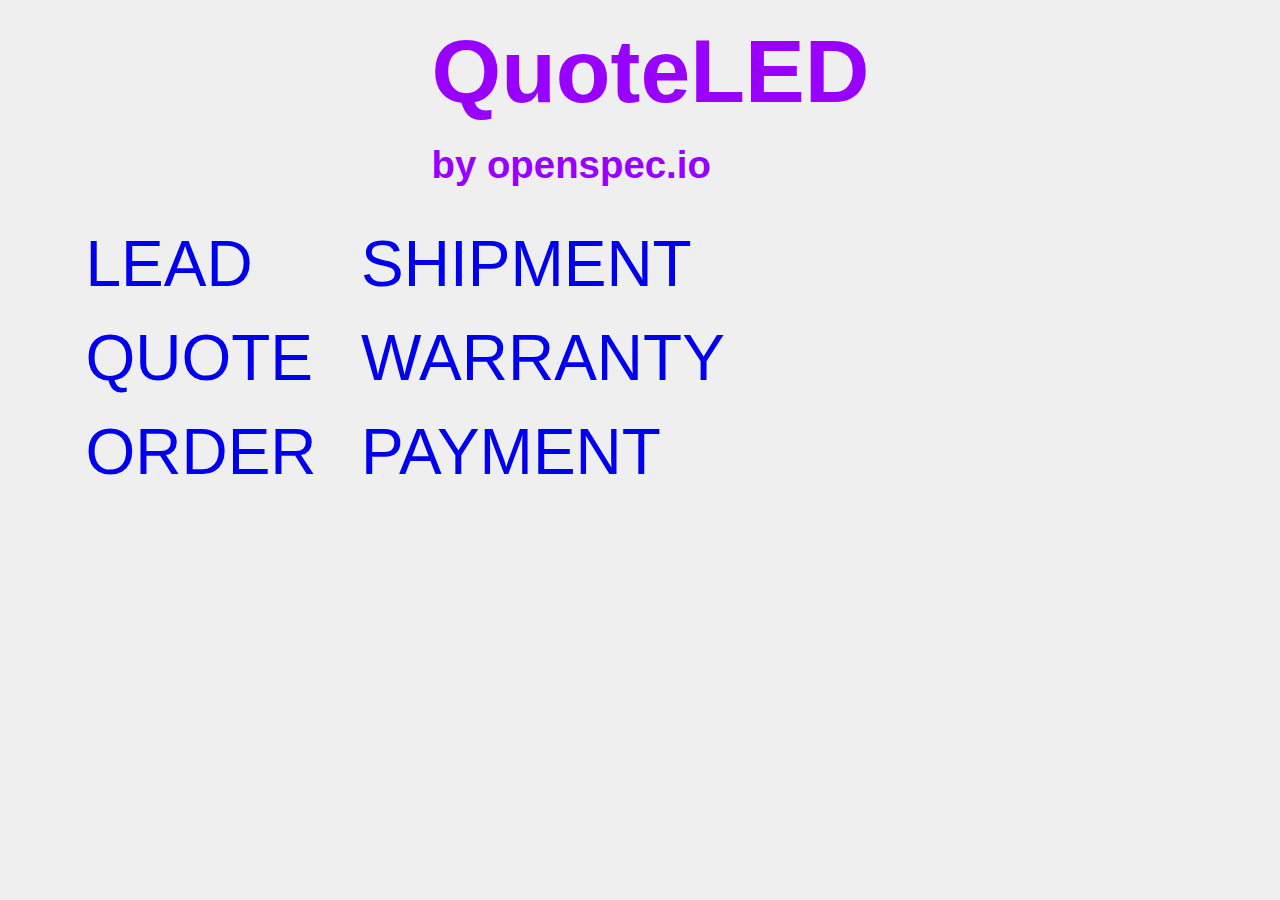
==== index.html @ 839856dc "Update index.html" ====
<!doctype html>
<html lang="en-US">

<head>
  <link rel="shortcut icon" href="favicon (3).ico" type="image/x-icon">
</head>

<style>
  body {
    background-color: #efefef;
  }
  
  h1, h2, h3, h4, h5, p {
    font-family: Arial;
    color: #9800ff; 
    display: block;
    margin: 20px auto;
    width: 33%;
  }
  
  h1 {
    font-size: 7vw;
  }
  
  h3 {
    font-size: 3vw;

  }
  
  p {
    font-size: 5vw;
  }
  
  a {
    text-decoration: none;
    margin: 20px auto;
  }
  
  a:hover {
    color: #9800ff;
  }
  
  .row1 {
    display: flex;
  }
  
  
</style>  
  
<header>
  <h1>QuoteLED</h1>
  <h3>by openspec.io<h3>
</header>

<body>
  <div class="row1">
    <br>
      <div class="row1col1">
        <p><a href="https://goo.gl/forms/yZeDtwyGJV2yYbZV2" target="_blank" >LEAD</a></p>
        <p><a href="https://goo.gl/forms/yZeDtwyGJV2yYbZV2" target="_blank" >QUOTE</a></p>
        <p><a href="https://goo.gl/forms/yZeDtwyGJV2yYbZV2" target="_blank" >ORDER</a></p>
      </div>
      <div class="row1col2">
        <p><a href="https://goo.gl/forms/yZeDtwyGJV2yYbZV2" target="_blank" >SHIPMENT</a></p>
        <p><a href="https://goo.gl/forms/yZeDtwyGJV2yYbZV2" target="_blank" >WARRANTY</a></p>
        <p><a href="https://goo.gl/forms/yZeDtwyGJV2yYbZV2" target="_blank" >PAYMENT</a></p>
      </div>
  </div>
</body>
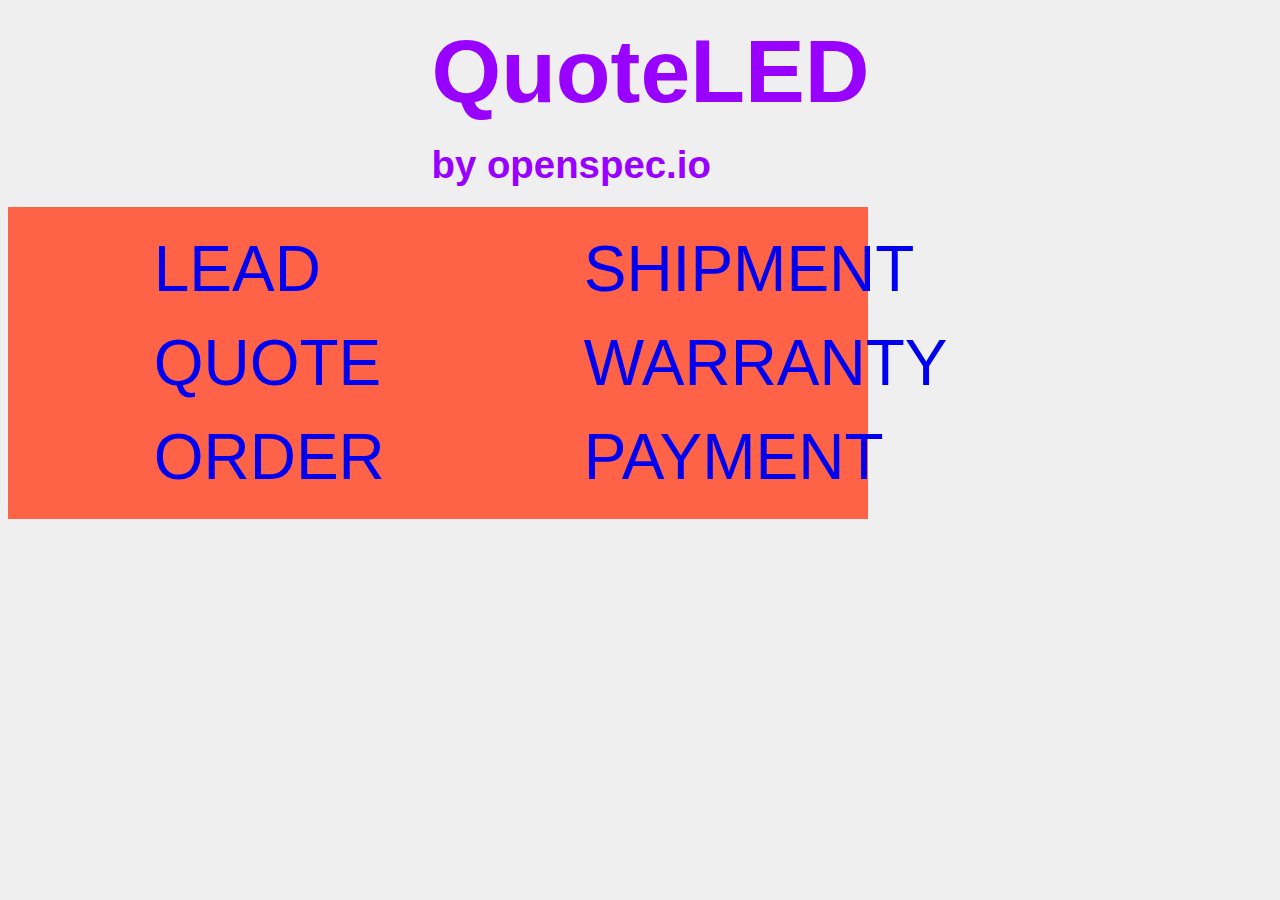
==== commit 79914744: "Update index.html" ====
--- a/index.html
+++ b/index.html
@@ -44,6 +44,13 @@
     display: flex;
   }
   
+  .col1 {
+    background: tomato;
+    padding: 5px;
+    width: 420px;
+    
+  }
+  
   
 </style>  
   
@@ -55,12 +62,12 @@
 <body>
   <div class="row1">
     <br>
-      <div class="row1col1">
+      <div class="col1">
         <p><a href="https://goo.gl/forms/yZeDtwyGJV2yYbZV2" target="_blank" >LEAD</a></p>
         <p><a href="https://goo.gl/forms/yZeDtwyGJV2yYbZV2" target="_blank" >QUOTE</a></p>
         <p><a href="https://goo.gl/forms/yZeDtwyGJV2yYbZV2" target="_blank" >ORDER</a></p>
       </div>
-      <div class="row1col2">
+      <div class="col1">
         <p><a href="https://goo.gl/forms/yZeDtwyGJV2yYbZV2" target="_blank" >SHIPMENT</a></p>
         <p><a href="https://goo.gl/forms/yZeDtwyGJV2yYbZV2" target="_blank" >WARRANTY</a></p>
         <p><a href="https://goo.gl/forms/yZeDtwyGJV2yYbZV2" target="_blank" >PAYMENT</a></p>
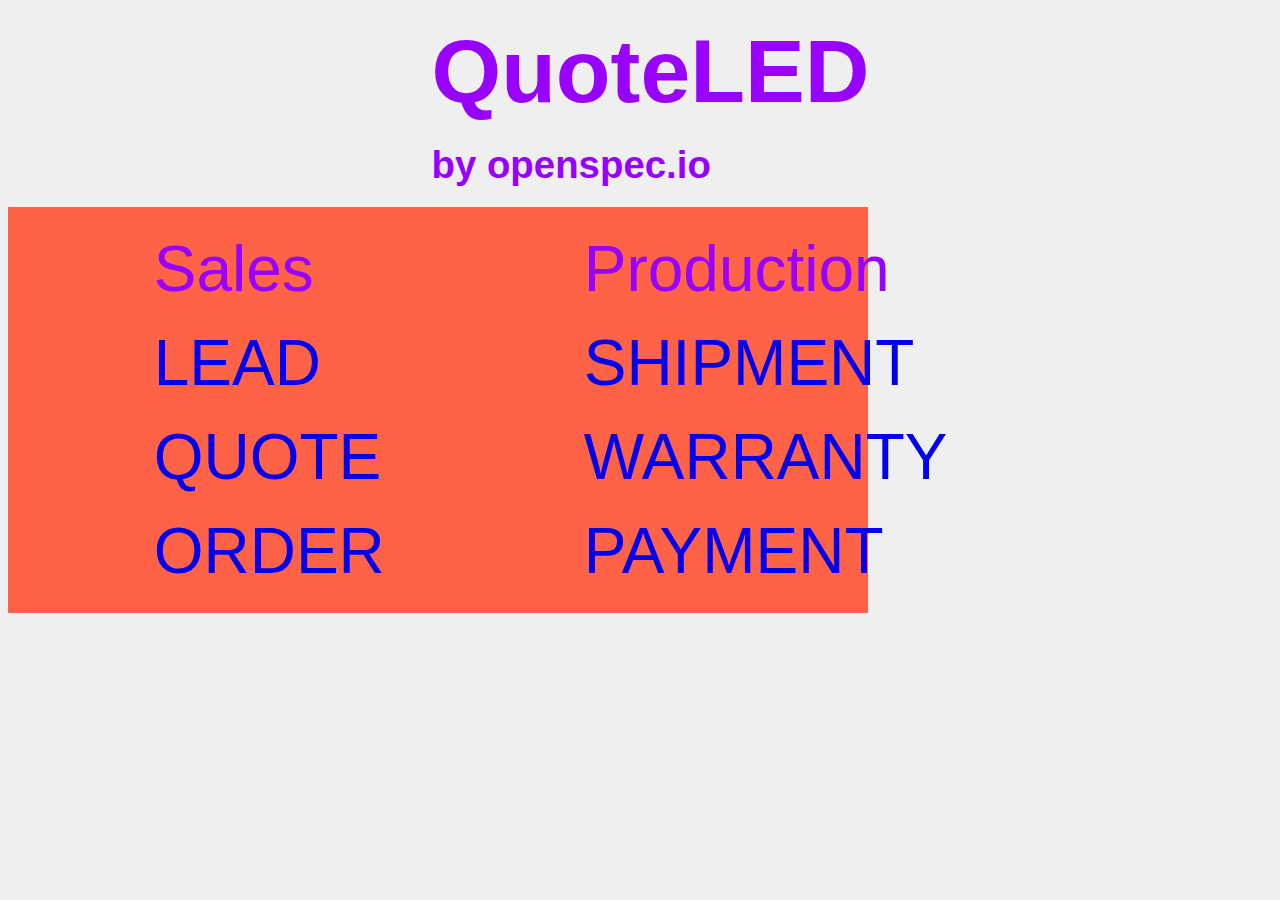
==== commit 95d22628: "Update index.html" ====
--- a/index.html
+++ b/index.html
@@ -63,11 +63,13 @@
   <div class="row1">
     <br>
       <div class="col1">
+        <p>Sales</p>
         <p><a href="https://goo.gl/forms/yZeDtwyGJV2yYbZV2" target="_blank" >LEAD</a></p>
         <p><a href="https://goo.gl/forms/yZeDtwyGJV2yYbZV2" target="_blank" >QUOTE</a></p>
         <p><a href="https://goo.gl/forms/yZeDtwyGJV2yYbZV2" target="_blank" >ORDER</a></p>
       </div>
       <div class="col1">
+        <p>Production</p>
         <p><a href="https://goo.gl/forms/yZeDtwyGJV2yYbZV2" target="_blank" >SHIPMENT</a></p>
         <p><a href="https://goo.gl/forms/yZeDtwyGJV2yYbZV2" target="_blank" >WARRANTY</a></p>
         <p><a href="https://goo.gl/forms/yZeDtwyGJV2yYbZV2" target="_blank" >PAYMENT</a></p>
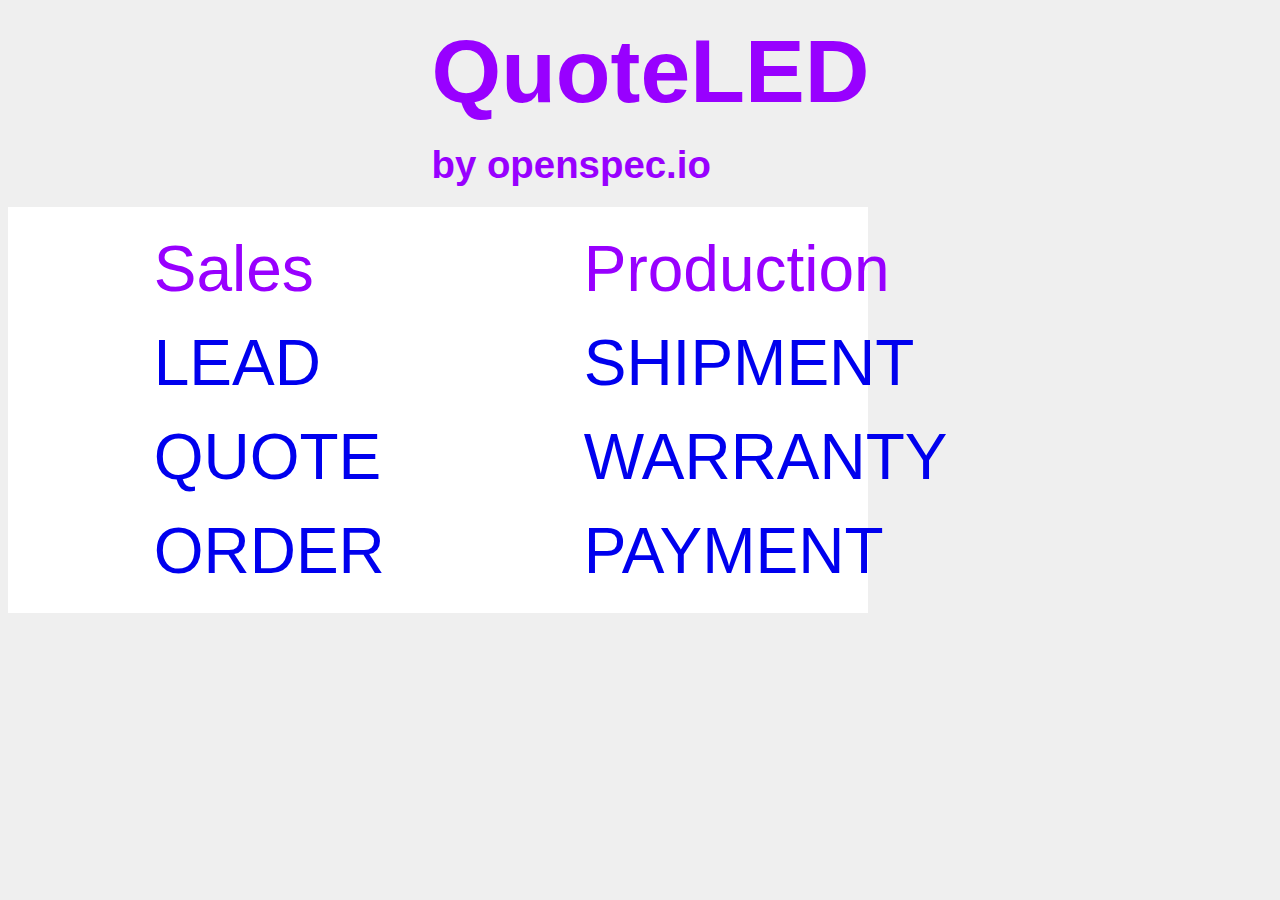
==== commit 1ce4265e: "Update index.html" ====
--- a/index.html
+++ b/index.html
@@ -45,7 +45,7 @@
   }
   
   .col1 {
-    background: tomato;
+    background: white;
     padding: 5px;
     width: 420px;
     
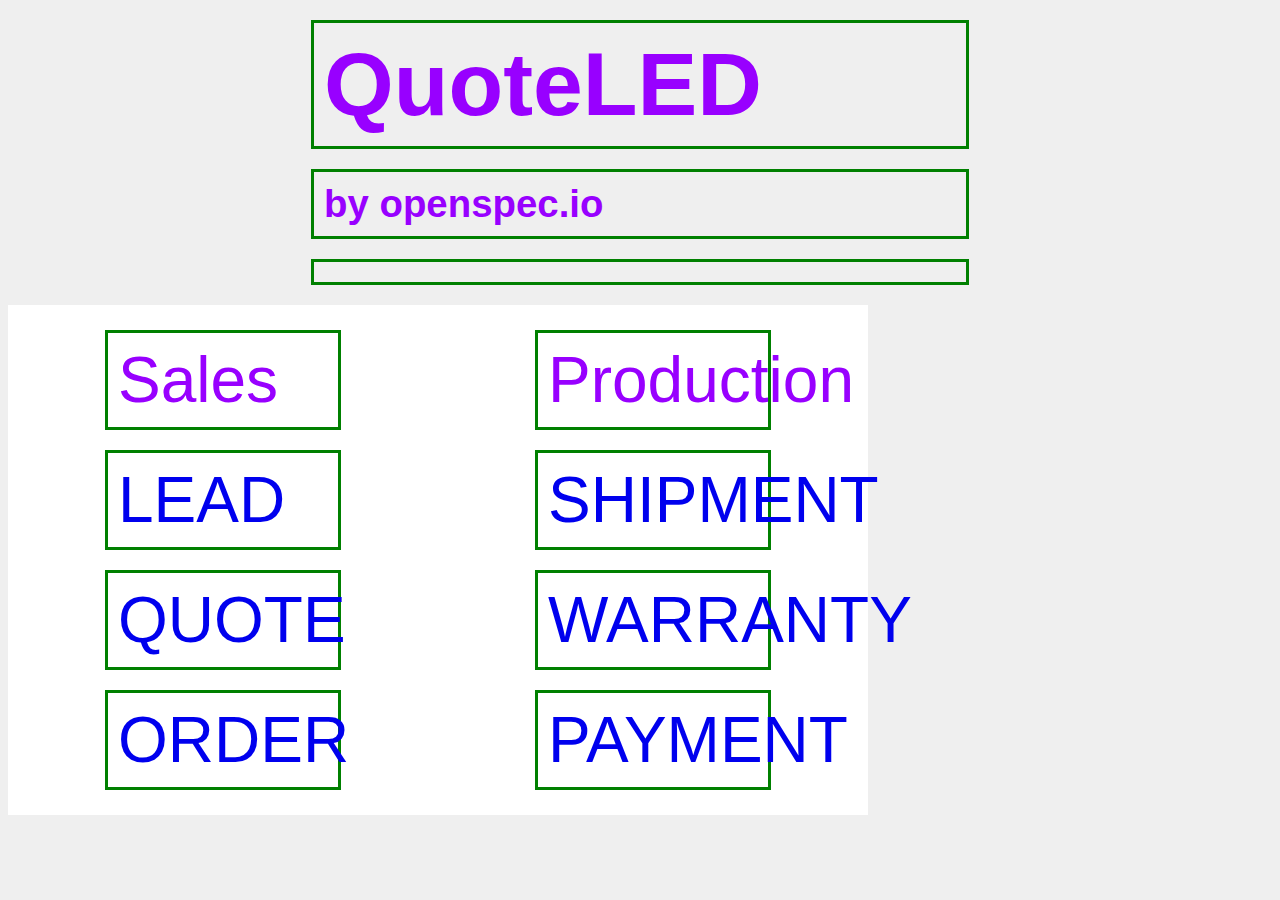
==== commit c96f41f3: "Update index.html" ====
--- a/index.html
+++ b/index.html
@@ -15,7 +15,9 @@
     color: #9800ff; 
     display: block;
     margin: 20px auto;
-    width: 33%;
+    width: 50%;
+    border: 3px solid green;
+    padding: 10px;
   }
   
   h1 {
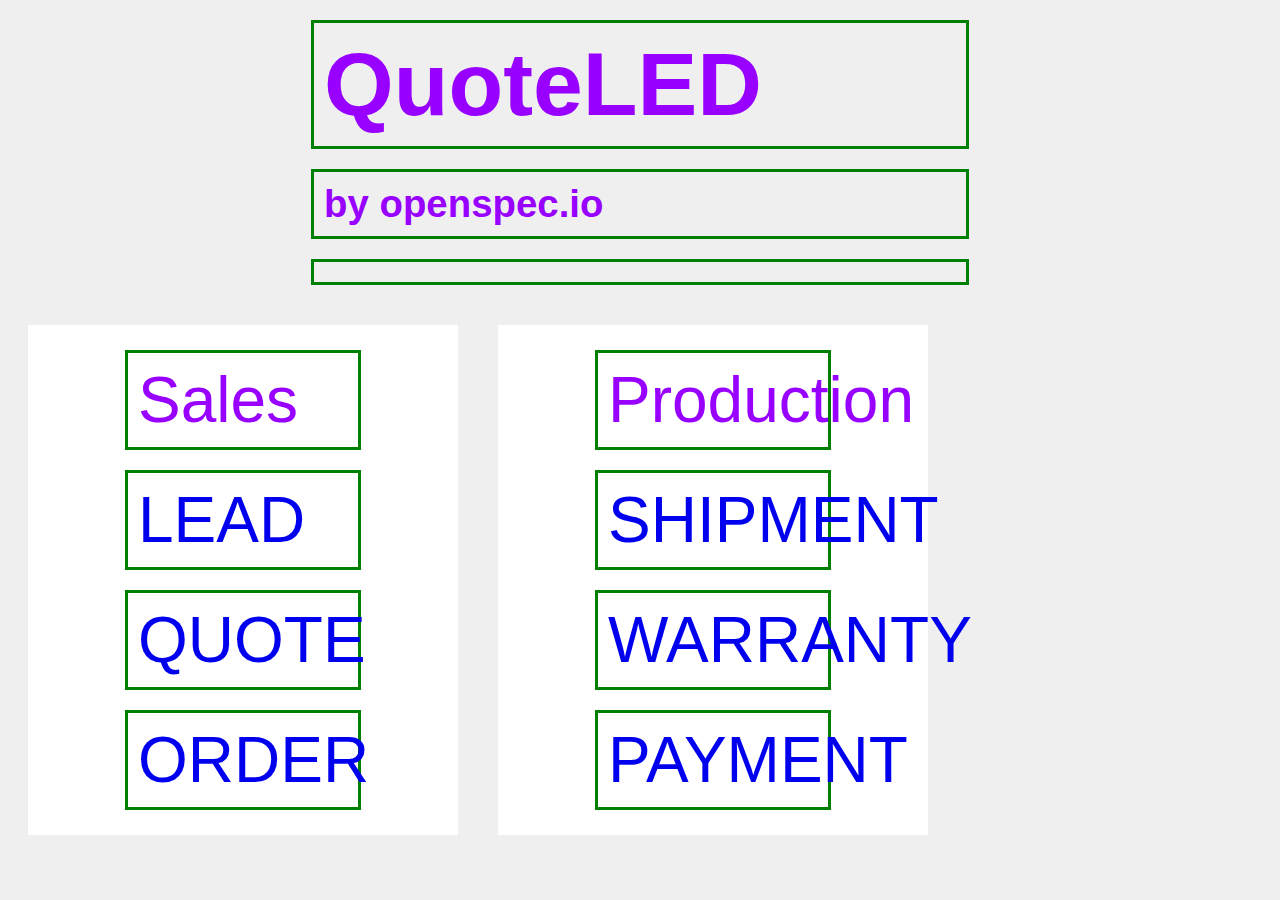
==== commit 5f25a590: "Update index.html" ====
--- a/index.html
+++ b/index.html
@@ -50,7 +50,7 @@
     background: white;
     padding: 5px;
     width: 420px;
-    
+    margin: 20px;
   }
   
   
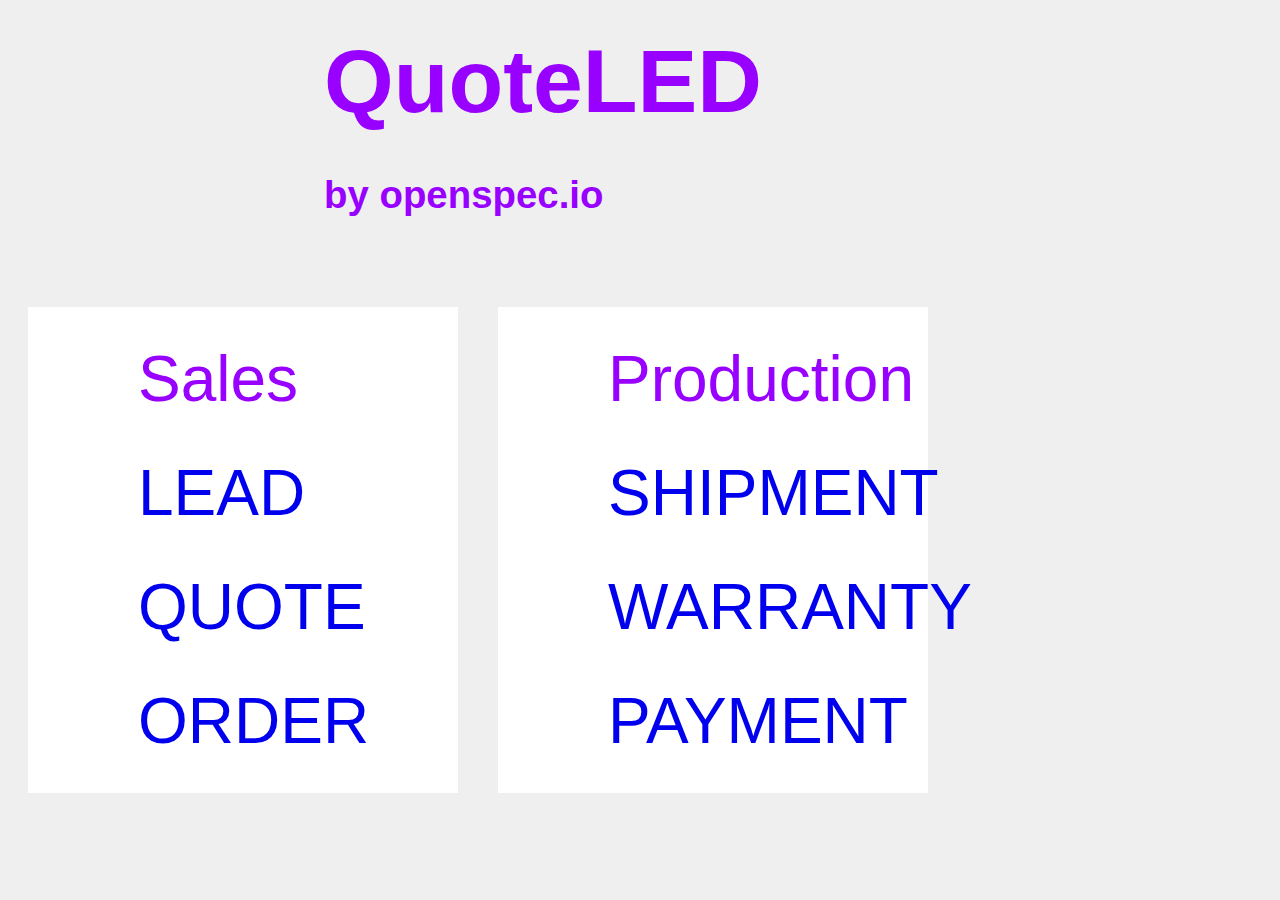
==== commit f20540fa: "Update index.html" ====
--- a/index.html
+++ b/index.html
@@ -16,7 +16,7 @@
     display: block;
     margin: 20px auto;
     width: 50%;
-    border: 3px solid green;
+    border: ;
     padding: 10px;
   }
   
@@ -44,6 +44,7 @@
   
   .row1 {
     display: flex;
+    text-allign: center;
   }
   
   .col1 {
